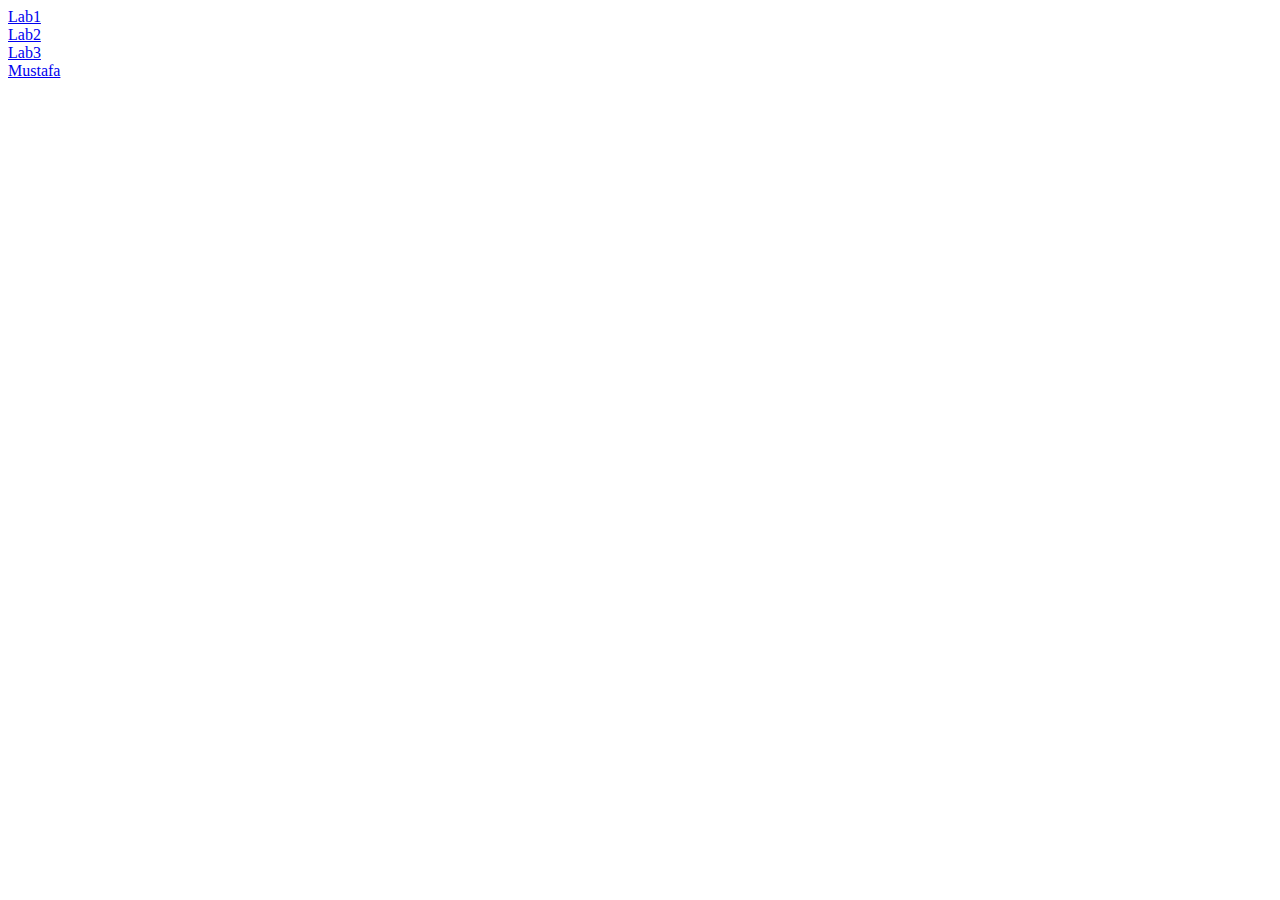
==== index.htm @ b3298059 "z" ====
<!DOCTYPE html>
<html>
  <head>
    <meta charset="utf-8">
    <title></title>
  </head>
  <body>
    <a href="IT306Lab1.php">Lab1</a><br>
    <a href="IT306Lab2.php">Lab2</a><br>
    <a href="IT306Lab3.php">Lab3</a><br>
    <a href="denemeler/index.html">Mustafa</a><br>
  </body>
</html>
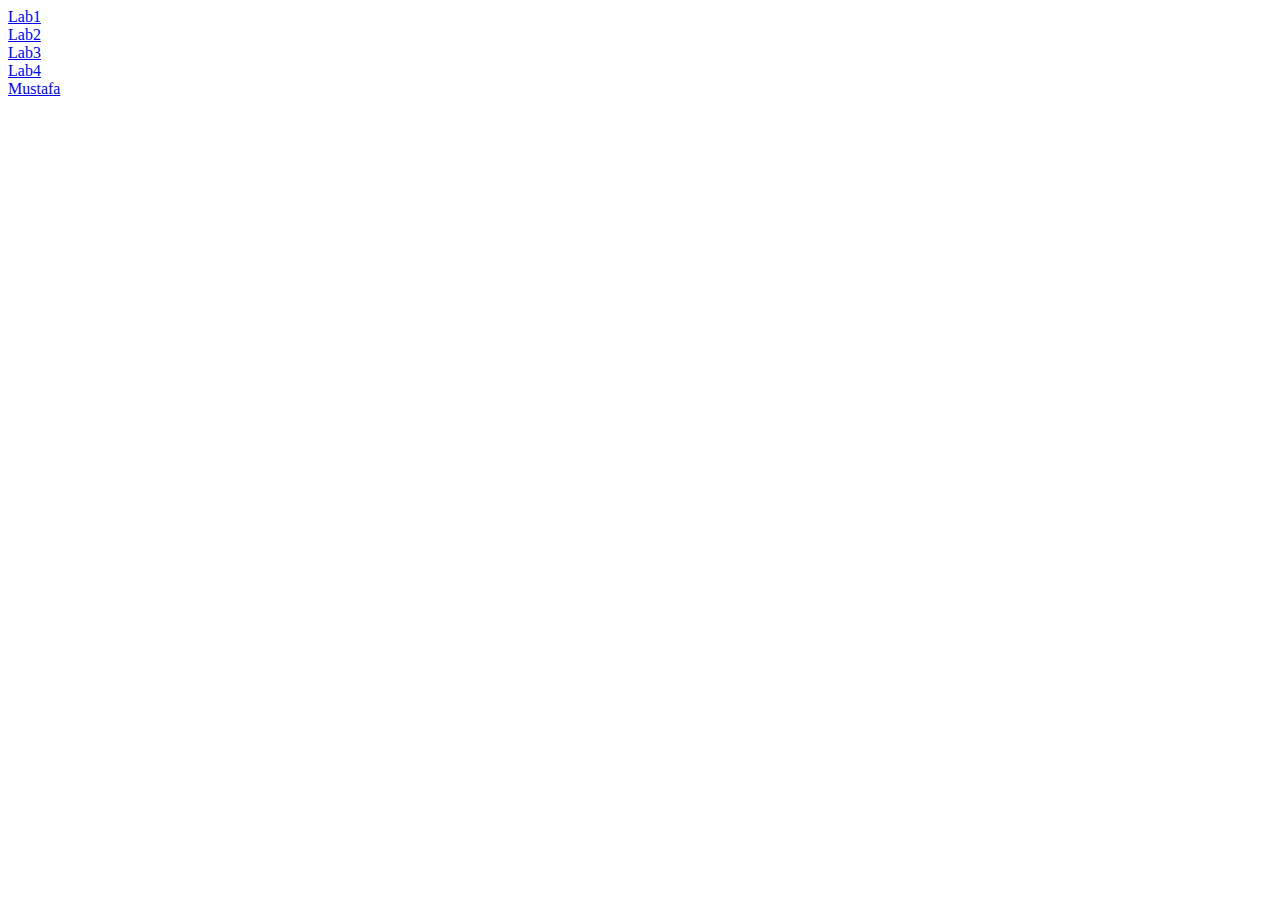
==== commit 92a8bcee: "i" ====
--- a/index.htm
+++ b/index.htm
@@ -8,6 +8,7 @@
     <a href="IT306Lab1.php">Lab1</a><br>
     <a href="IT306Lab2.php">Lab2</a><br>
     <a href="IT306Lab3.php">Lab3</a><br>
+    <a href="IT306Lab4.php">Lab4</a><br>
     <a href="denemeler/index.html">Mustafa</a><br>
   </body>
 </html>
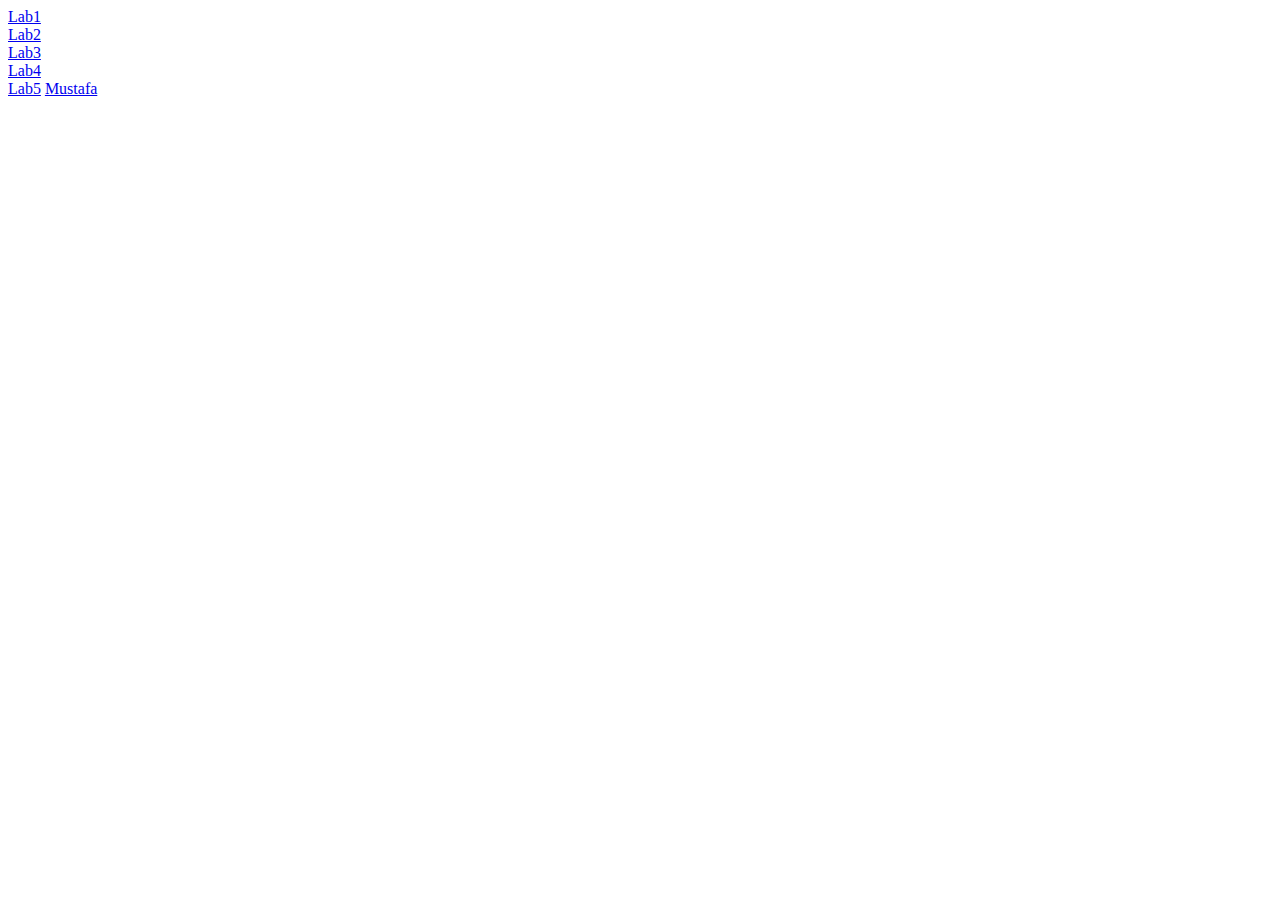
==== commit 51c6ae6b: "İndex" ====
--- a/index.htm
+++ b/index.htm
@@ -9,6 +9,7 @@
     <a href="IT306Lab2.php">Lab2</a><br>
     <a href="IT306Lab3.php">Lab3</a><br>
     <a href="IT306Lab4.php">Lab4</a><br>
+    <a href="IT306Lab5.php">Lab5</a>
     <a href="denemeler/index.html">Mustafa</a><br>
   </body>
 </html>
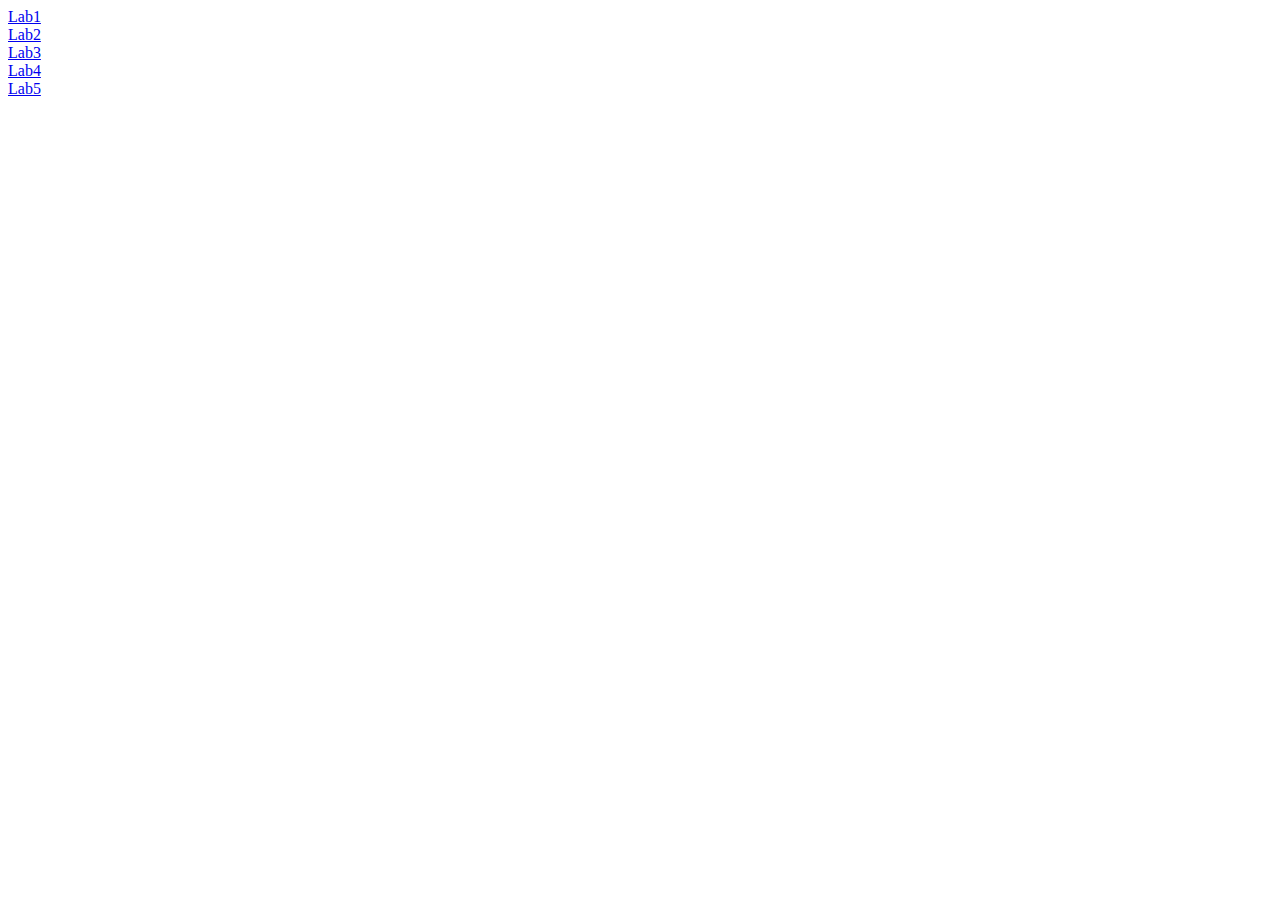
==== commit 8e284cfc: "a" ====
--- a/index.htm
+++ b/index.htm
@@ -10,6 +10,5 @@
     <a href="IT306Lab3.php">Lab3</a><br>
     <a href="IT306Lab4.php">Lab4</a><br>
     <a href="IT306Lab5.php">Lab5</a>
-    <a href="denemeler/index.html">Mustafa</a><br>
   </body>
 </html>
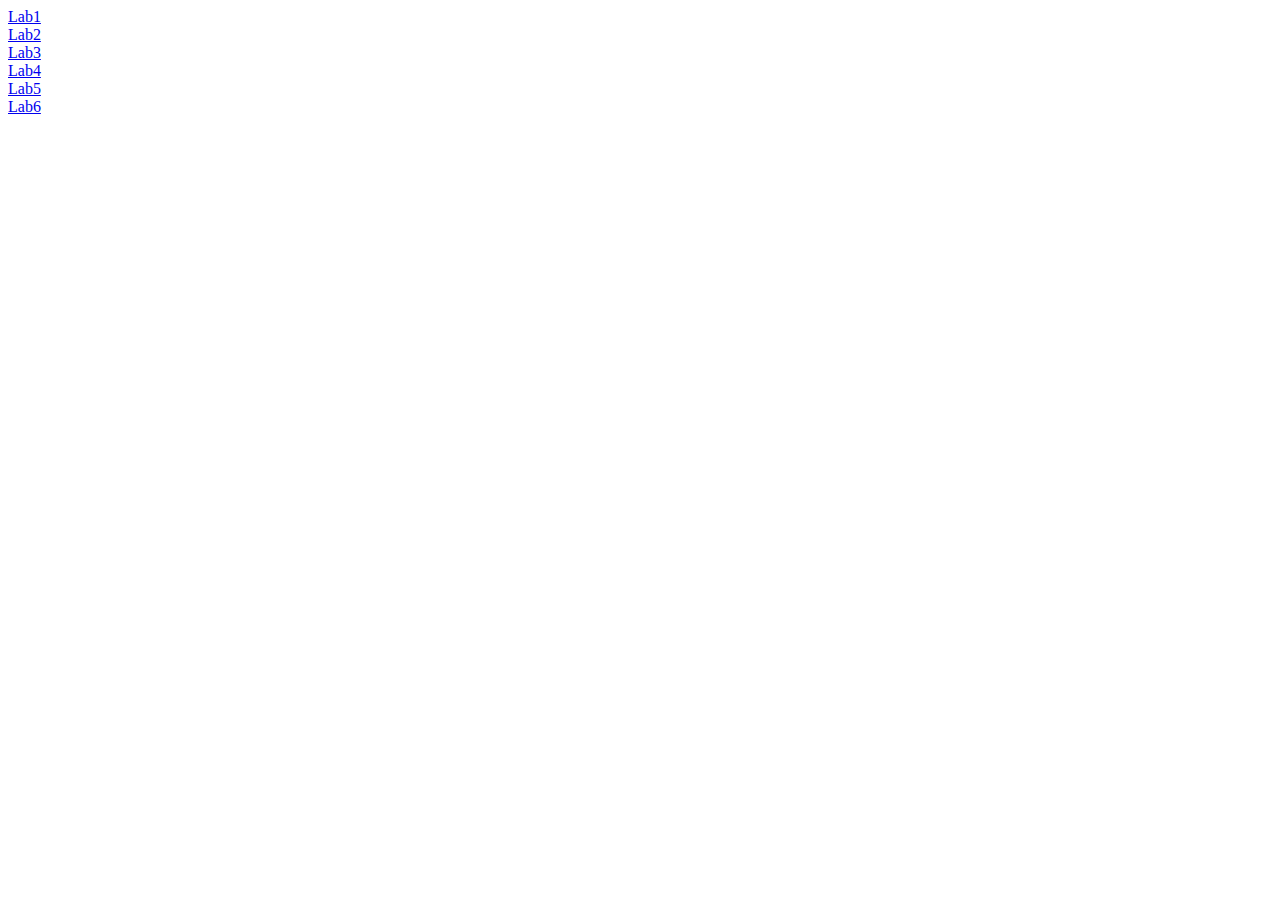
==== commit 7e283ee6: "A" ====
--- a/index.htm
+++ b/index.htm
@@ -9,6 +9,8 @@
     <a href="IT306Lab2.php">Lab2</a><br>
     <a href="IT306Lab3.php">Lab3</a><br>
     <a href="IT306Lab4.php">Lab4</a><br>
-    <a href="IT306Lab5.php">Lab5</a>
+    <a href="IT306Lab5.php">Lab5</a><br>
+    <a href="IT306Lab6.php">Lab6</a>
+
   </body>
 </html>
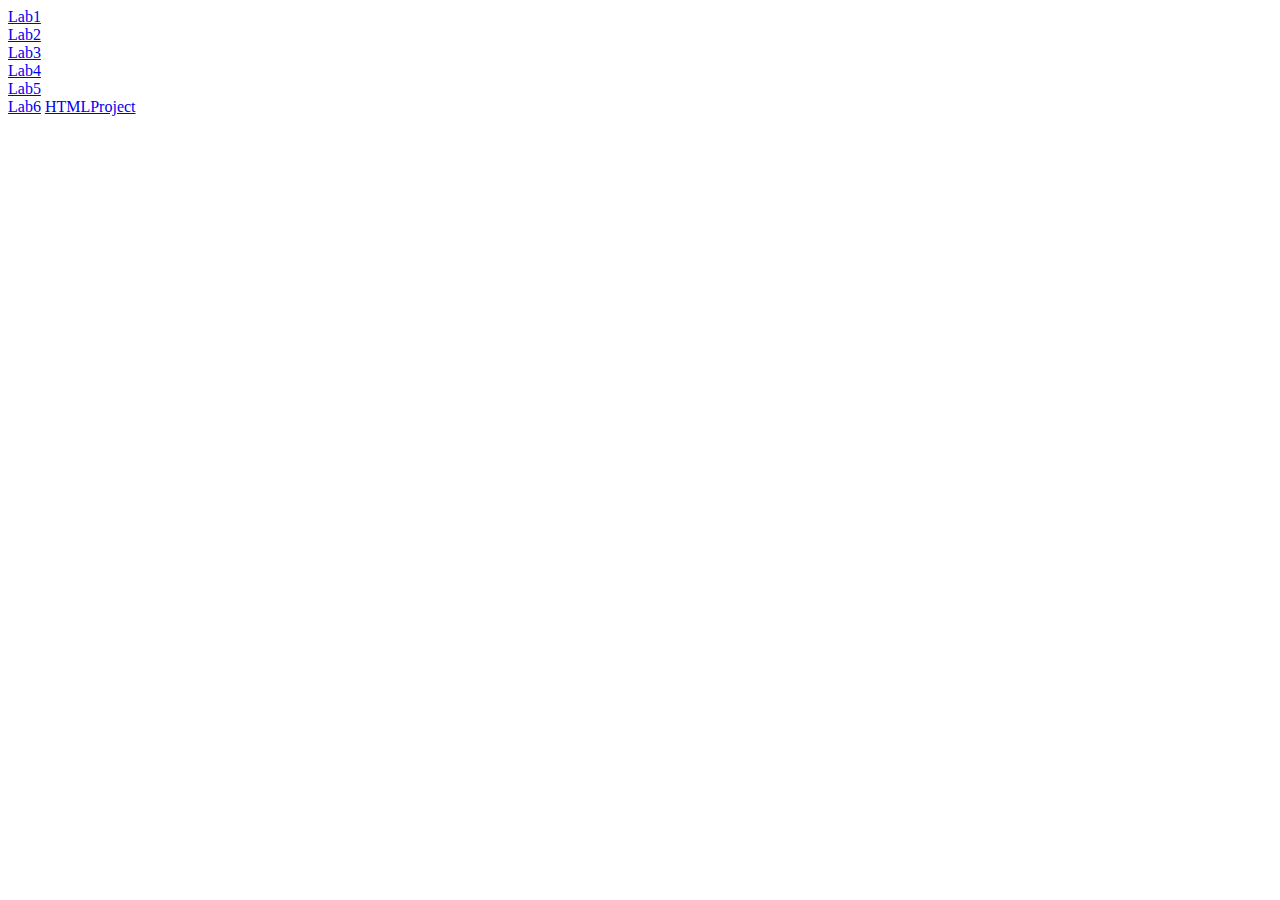
==== commit a78596c8: "HtmlProject" ====
--- a/index.htm
+++ b/index.htm
@@ -11,6 +11,7 @@
     <a href="IT306Lab4.php">Lab4</a><br>
     <a href="IT306Lab5.php">Lab5</a><br>
     <a href="IT306Lab6.php">Lab6</a>
+    <a href="quiz/login.html">HTMLProject</a>
 
   </body>
 </html>
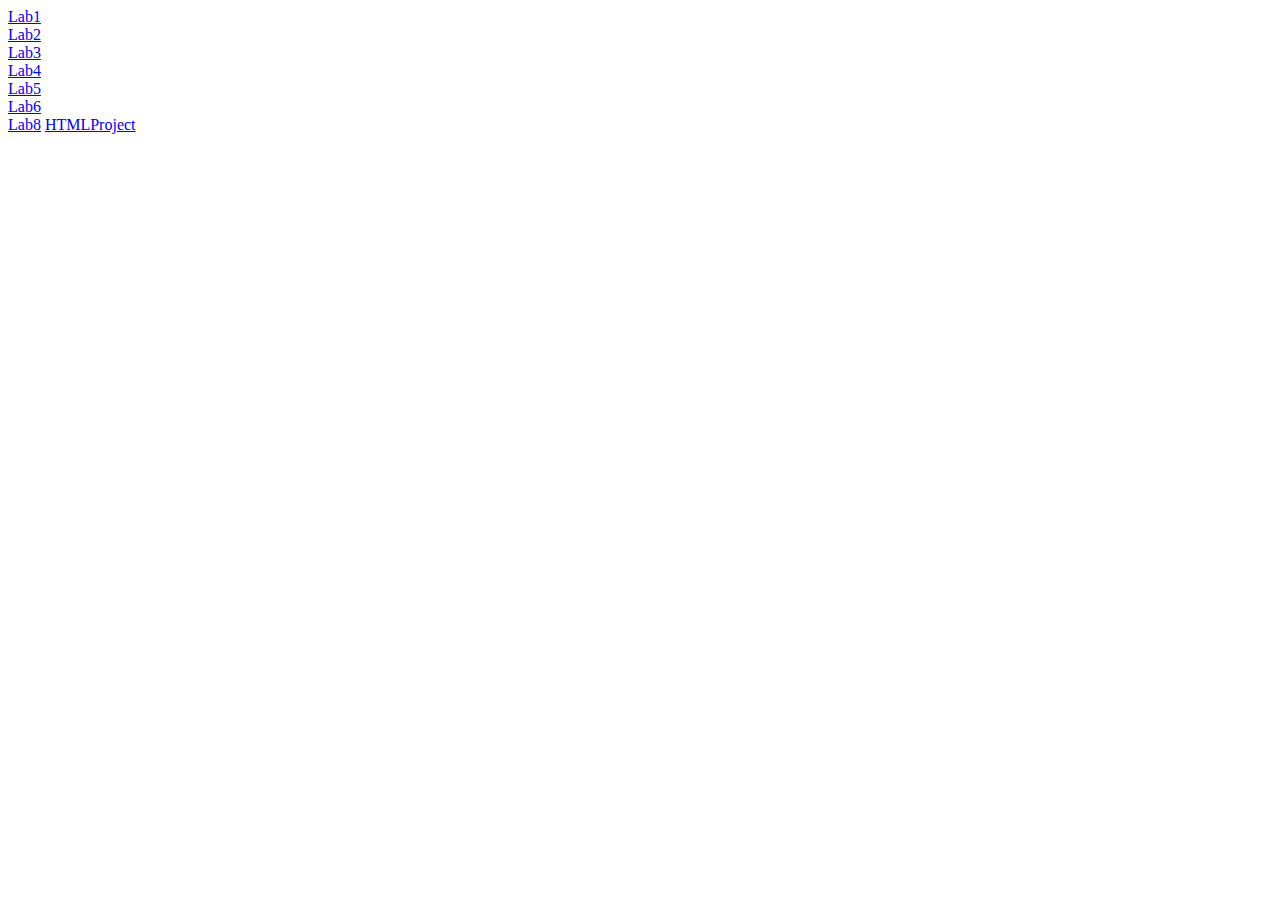
==== commit 2291ce6a: "A" ====
--- a/index.htm
+++ b/index.htm
@@ -10,8 +10,9 @@
     <a href="IT306Lab3.php">Lab3</a><br>
     <a href="IT306Lab4.php">Lab4</a><br>
     <a href="IT306Lab5.php">Lab5</a><br>
-    <a href="IT306Lab6.php">Lab6</a>
-    <a href="quiz/login.html">HTMLProject</a>
+    <a href="IT306Lab6.php">Lab6</a><br>
+    <a href="IT306Lab8.php">Lab8</a>
+    <a href="quiz/loginpage.html">HTMLProject</a>
 
   </body>
 </html>
